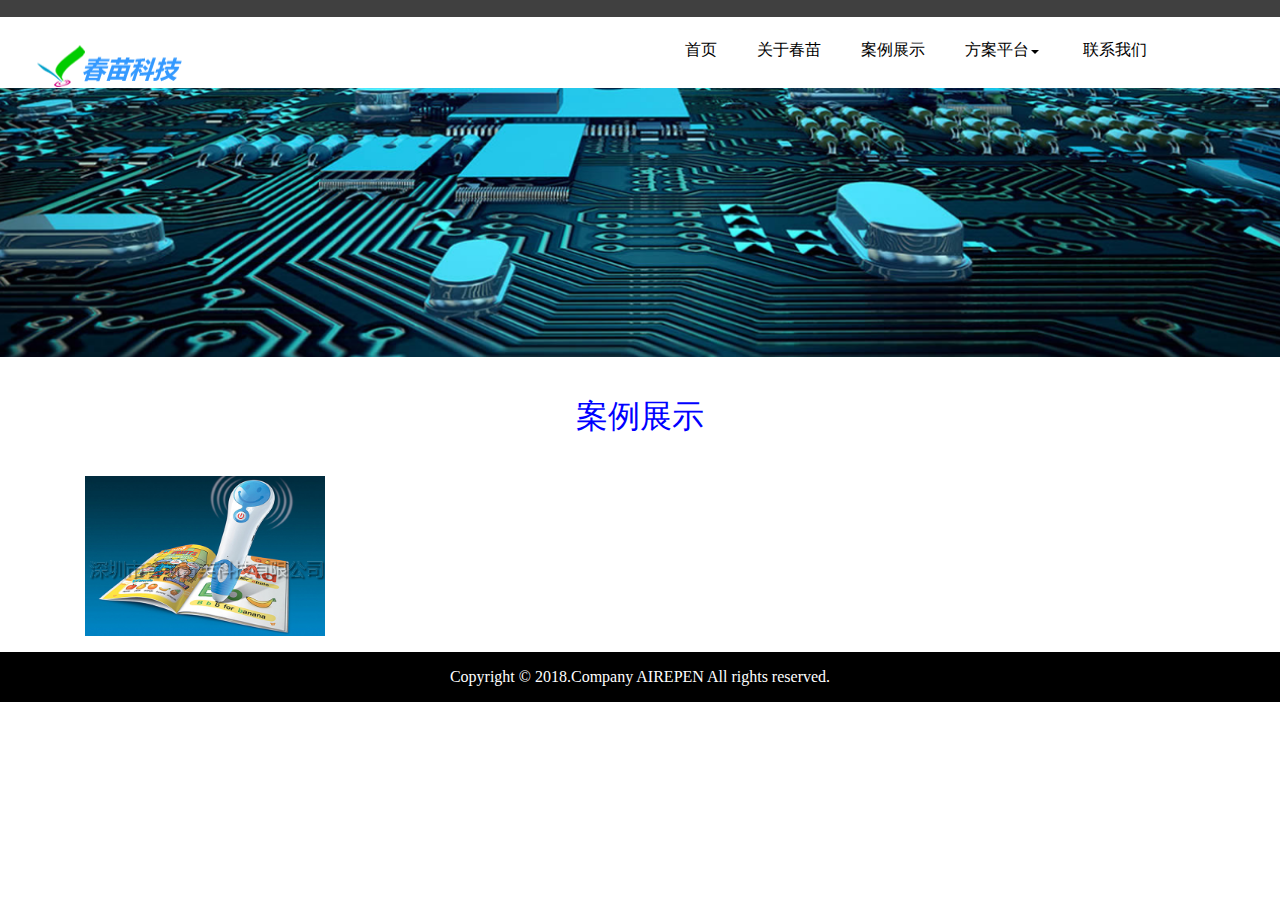
==== anli.html @ d858ad48 "第一次提交" ====
<!doctype html>
<html>
<head>
<title>案例展示</title>
<meta charset="utf-8">
<meta name="viewport" content="width=device-width,initital-scale=1"/>
    <link rel="stylesheet" href="bootstrap/bootstrap.css"/>
    <script src="bootstrap/jquery.min.js"></script>
    <script src="bootstrap/popper.min.js"></script>
    <script src="bootstrap/bootstrap.min.js"></script>
<link rel="stylesheet" href="css/header.css">
<style>
h2{text-align:center;margin-top:40px;margin-bottom:40px;}
.color{color:blue;}

.imga{width:240px;height:160px;position:absolute;z-index: -1;}
	.diva{width:240px;height:160px;}
	.diva:hover{background:red;}


</style>
</head>
<body>
<div class="header"></div>
<div class="nav"><img src="img/cm_logo.png" alt="logo" class="img">
<ul class="ul">
	<li><a href="index.html">首页</a></li>
	<li><a href="about.html">关于春苗</a></li>
	<li><a href="#">案例展示</a></li>
	<li><a href="#demo1" data-toggle="collapse">方案平台<img src="img/select.png" alt=""></a>
	<ul id="demo1" class="collapse">
	<li>幼教点读笔方案</li>
	<li>蓝牙产品方案</li>
	<li>WIFI产品方案</li>
	<li>教育云平台</li>
	</ul>
	</li>
	<li><a href="lx.html">联系我们</a></li>
</ul>
</div>
<div class="section"><img src="img/cm_bg.png" alt=""></div>
<h2 class="color">案例展示</h2>
<div class="container">
	<div class="row mx-0">
            <div class="col-lg-3 col-md-4 col-sm-6 px-0" id="a1">
			<img src="img/m1.jpg" alt="" class="imga"/>
				<div class="diva"></div>
			</div>
		<!--<img src="img/m2.jpg" alt="" class="col-lg-3 col-md-4 col-sm-6 px-0"/>
		<img src="img/m3.jpg" alt="" class="col-lg-3 col-md-4 col-sm-6 px-0"/>
		<img src="img/m4.jpg" alt="" class="col-lg-3 col-md-4 col-sm-6 px-0"/>
		<img src="img/m5.jpg" alt="" class="col-lg-3 col-md-4 col-sm-6 px-0"/>
		<img src="img/m6.jpg" alt="" class="col-lg-3 col-md-4 col-sm-6 px-0"/>
		<img src="img/m7.jpg" alt="" class="col-lg-3 col-md-4 col-sm-6 px-0"/>
		<img src="img/m8.jpg" alt="" class="col-lg-3 col-md-4 col-sm-6 px-0"/>
		<img src="img/m9.jpg" alt="" class="col-lg-3 col-md-4 col-sm-6 px-0"/>
		<img src="img/m10.jpg" alt="" class="col-lg-3 col-md-4 col-sm-6 px-0"/>
		<img src="img/m11.jpg" alt="" class="col-lg-3 col-md-4 col-sm-6 px-0"/>-->

</div>
</div>
<footer class="mt-3">
<iframe src="footer.html" frameborder="0" scrolling="no" class="w-100"></iframe>
</footer>
</body>
</html>
---- css/header.css ----
html,body{margin:0;padding:0;}
.header{width:100%;height:16.78px;background:rgba(0,0,0,0.75);}
.nav{width:100%;height:71px;padding:7px;}
.ul{list-style:none;float:left;margin-left:30%;}
.ul>li{float:left;margin-left:40px;}
.img{float:left;}
a{text-decoration:none;color:#000;line-height:51px;}
a:hover{color:red;}
.section>img{width:100%;}
#demo1{position:absolute;list-style-type:none;background-color:#eee;margin:0;padding:0;z-index:100;}
#demo1>li{padding:10px 25px;}
#demo1>li:hover{background-color:yellow;}
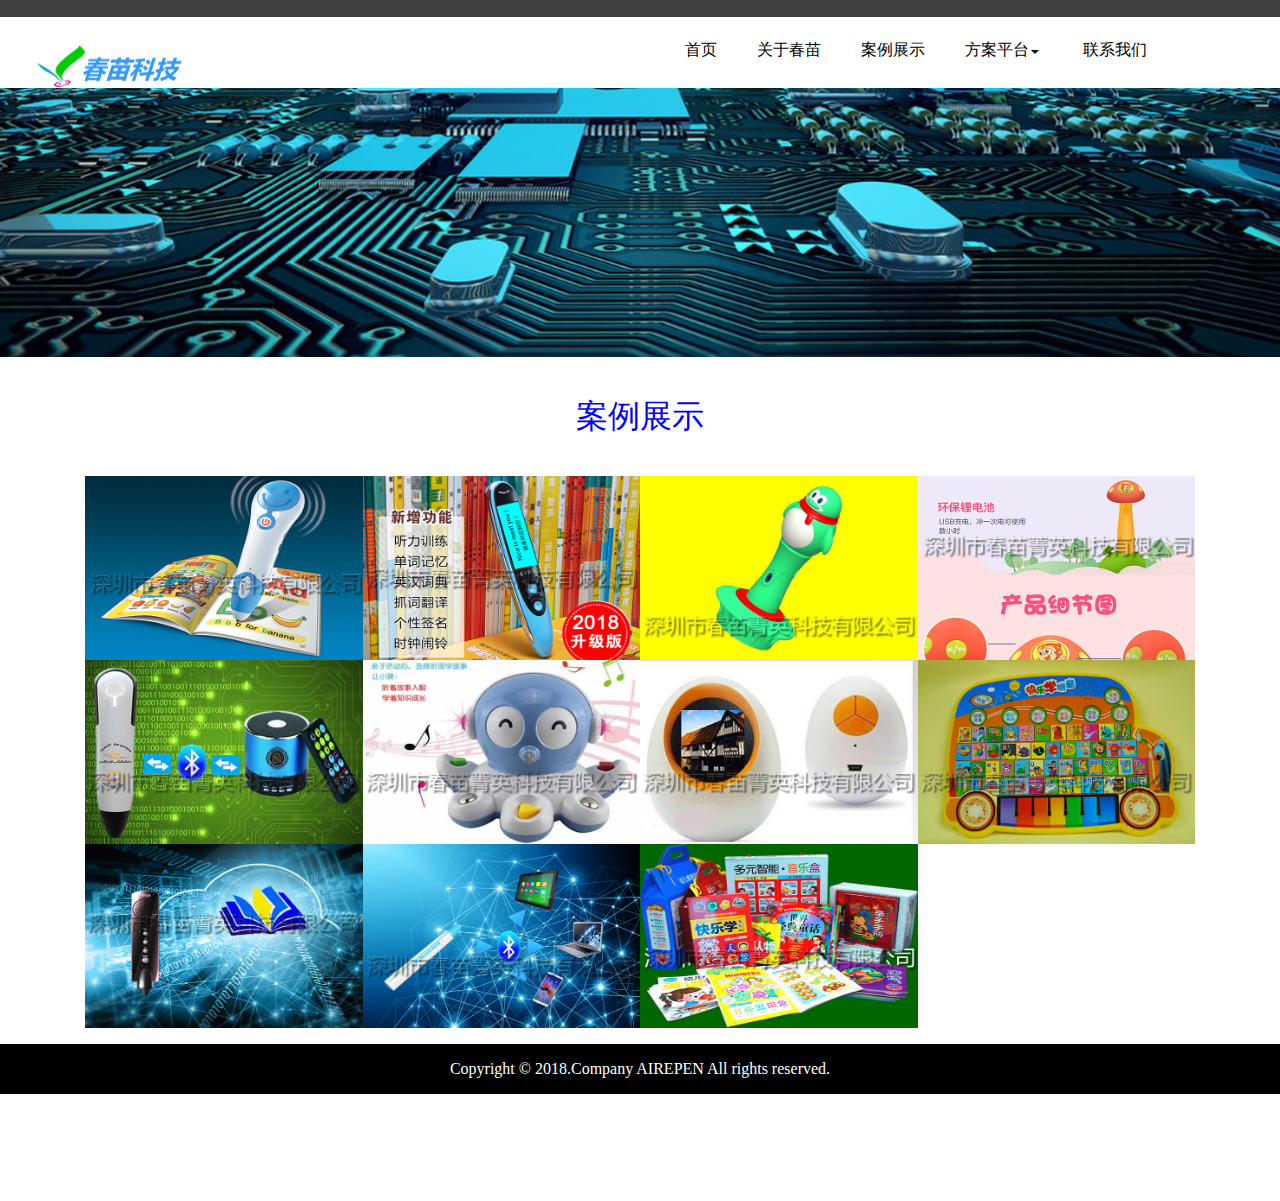
==== commit 751653a5: "Update anli.html" ====
--- a/anli.html
+++ b/anli.html
@@ -42,11 +42,8 @@
 <h2 class="color">案例展示</h2>
 <div class="container">
 	<div class="row mx-0">
-            <div class="col-lg-3 col-md-4 col-sm-6 px-0" id="a1">
-			<img src="img/m1.jpg" alt="" class="imga"/>
-				<div class="diva"></div>
-			</div>
-		<!--<img src="img/m2.jpg" alt="" class="col-lg-3 col-md-4 col-sm-6 px-0"/>
+                <img src="img/m1.jpg" alt="" class="col-lg-3 col-md-4 col-sm-6 px-0"/>
+		<img src="img/m2.jpg" alt="" class="col-lg-3 col-md-4 col-sm-6 px-0"/>
 		<img src="img/m3.jpg" alt="" class="col-lg-3 col-md-4 col-sm-6 px-0"/>
 		<img src="img/m4.jpg" alt="" class="col-lg-3 col-md-4 col-sm-6 px-0"/>
 		<img src="img/m5.jpg" alt="" class="col-lg-3 col-md-4 col-sm-6 px-0"/>
@@ -55,7 +52,7 @@
 		<img src="img/m8.jpg" alt="" class="col-lg-3 col-md-4 col-sm-6 px-0"/>
 		<img src="img/m9.jpg" alt="" class="col-lg-3 col-md-4 col-sm-6 px-0"/>
 		<img src="img/m10.jpg" alt="" class="col-lg-3 col-md-4 col-sm-6 px-0"/>
-		<img src="img/m11.jpg" alt="" class="col-lg-3 col-md-4 col-sm-6 px-0"/>-->
+		<img src="img/m11.jpg" alt="" class="col-lg-3 col-md-4 col-sm-6 px-0"/>
 
 </div>
 </div>
@@ -63,4 +60,4 @@
 <iframe src="footer.html" frameborder="0" scrolling="no" class="w-100"></iframe>
 </footer>
 </body>
-</html>+</html>
